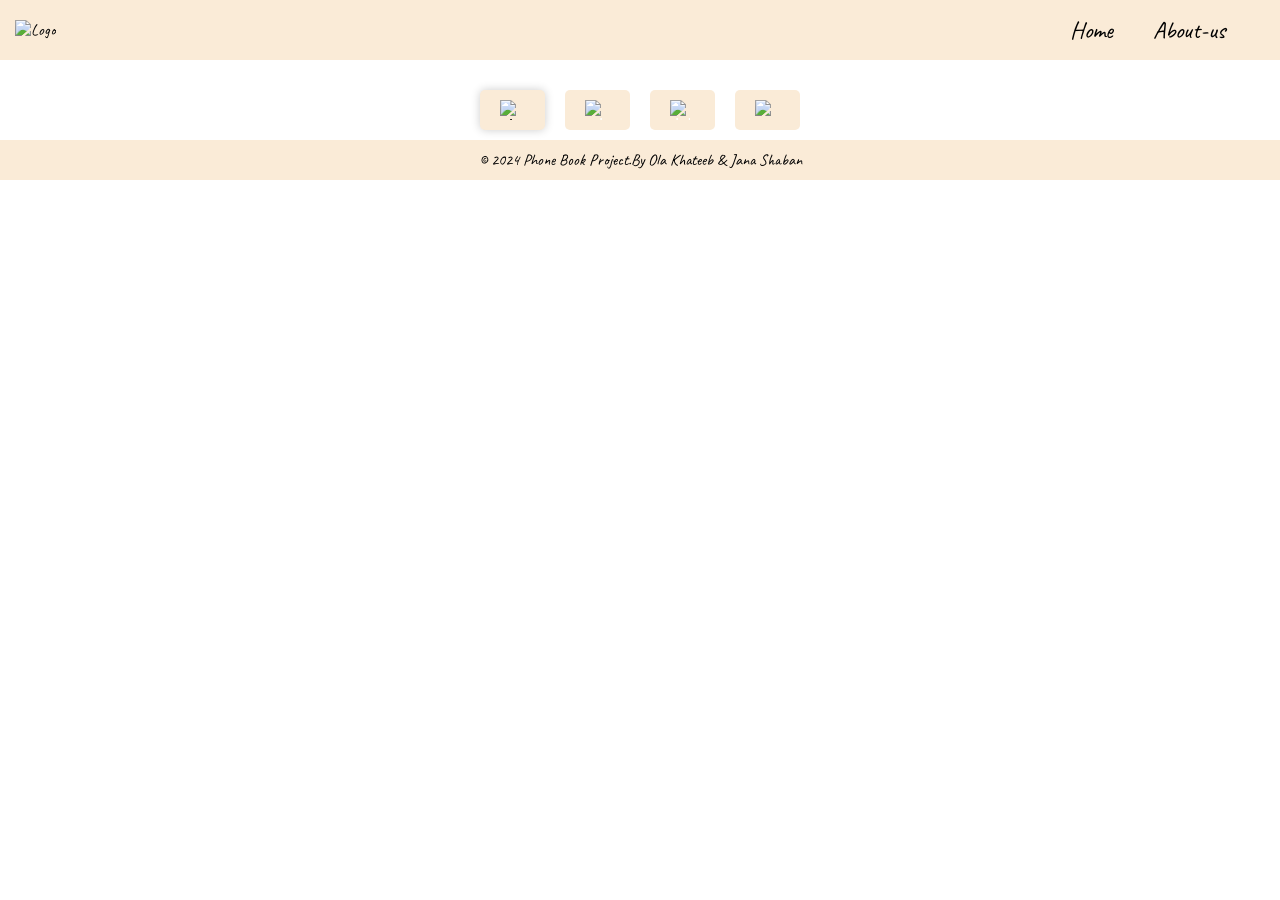
==== index.html @ 5f292b6b "Add files via upload" ====
<!DOCTYPE html>
<html lang="en">
<head>
    <link rel="preconnect" href="https://fonts.googleapis.com">
<link rel="preconnect" href="https://fonts.gstatic.com" crossorigin>
<link href="https://fonts.googleapis.com/css2?family=Caveat:wght@400..700&display=swap" rel="stylesheet">
    <meta charset="UTF-8">
    <meta name="viewport" content="width=device-width, initial-scale=1.0">
    <link rel="stylesheet" href="Style.css">
    <link rel="icon" href="favicon.ico" type="image/x-icon">
    <title>Phone Book</title>
    <style>
        /* Style of the popUp */
       .popup {
            position: fixed;
            top: 50%;
            left: 50%;
            transform: translate(-50%, -50%);
            background-color: #fff;
            padding: 20px;
            border: 1px solid #ddd;
            display: none;
        }
       .popup.show {
            display: block;
        }
    </style>
</head>
<header>
        
    <div class="logo">
        <img src="icons/phonoBook.png" alt="Logo">
    </div>
<nav>
    <ul>
        <li><a href="index.html">Home</a></li>
        <li><a href="about-us.html">About-us</a></li>
    </ul>
</nav>
</div>
</header>
<body>
  <!--div for buttons --> 
  <div class="button-container">
    <button id="Btn" onclick="showUsers()">
        <img src="./icons/show.png" alt="show icon" />
    </button>

    <button id="addBtn" onclick="addNewUser()">
        <img src="./icons/add.png" alt="add icon" />
    </button>

    <button id="deleteBtn" onclick="deleteUsers()">
        
        <img src="./icons/delete.png" alt="delete icon" />
    </button>
    <div id="searchContainer" style="display: none;">
      <input type="text" id="searchInput" placeholder="Search">
  </div>
  <button id="searchBtn" onclick="toggleSearch()">
      <img src="./icons/search1.png" alt="search icon">
      <span></span>
  </button>
</div>
  <!--Popup:-->
    <div id="resultContainer"></div>
    <div class="popup" id="popup">
        <button id="closeModalBtn" onclick="closeModal()">X</button>
    </div>
    <script src="js.js"></script>
    <footer>
        <p>&copy; 2024 Phone Book Project.By Ola Khateeb & Jana Shaban</p>
    </footer>
</body>

</html>
---- Style.css ----
/* Global Styles */

* {
    box-sizing: border-box;
    margin: 0;
    padding: 0;
  }
  
  body {
    font-family: 'Caveat', sans-serif;
  }
  
  header {
    background-color: antiquewhite;
    color: black;
    padding: 15px;
    text-align: center;
    display: flex;
    justify-content: space-between;
    align-items: center;
  }
  nav {
    order: 2;
    display: flex;
    justify-content: space-between;
    flex-direction: row-reverse;
    align-items: center;
    padding: 0 20px;
}

nav ul {
    list-style: none;
    margin: 0;
    padding: 0;
    display: flex;
    justify-content: flex-end;
    font-family: "Caveat", cursive;
    font-style: normal;
    font-size: 30px;
}

nav ul li {
    margin: 0 20px;
    display: flex;
}

nav ul li a {
    color: black;
    text-decoration: none;
    font-size: x-large;
}

nav ul li a:hover {
    color: #ff9900;
}

.logo {
    order: 1;
}
.logo img {
    height: 50px;
}
.button-container {
    display: flex;
    justify-content: center; 
    margin-top: 20px; 
}

/* Style the buttons */
button {
    display: inline-flex;
    align-items: center;
    justify-content: center;
    padding: 10px 20px;
    margin: 10px; 
    background-color: antiquewhite; 
    color: white;
    border: none;
    border-radius: 5px;
    cursor: pointer;
    font-size: 16px;
    transition: background-color 0.3s ease; 
}

/* Hover effect for buttons */
button:hover {
    background-color: antiquewhite; 
}

/* Style the images inside buttons */
button img {
    width: 20px; 
    height: 20px;
    margin-right: 5px; 
}
  /* User Data Styles */
  
  .user__data {
    display: flex;
    flex-wrap: wrap;
    justify-content: space-between;
    margin-bottom: 20px;
    padding: 20px;
    border: 1px solid #ddd;
    border-radius: 10px;
    box-shadow: 0 0 10px rgba(0, 0, 0, 0.1);
  }
  
  .user_img {
    width: 100px;
    height: 100px;
    border-radius: 50%;
    overflow: hidden;
    margin: 10px;
  }
  .user_img:hover {
    transform: scale(1.1);
    transition: transform 0.3s ease;
  }
  
  .user_img img {
    width: 100%;
    height: 100%;
    object-fit: cover;
  }
  .user_info {
    flex: 1;
    margin: 10px;
  }
  
  .user__name {
    font-size: 24px;
    font-weight: bold;
    margin-bottom: 10px;
    color: #333;
  }
  
  .user__email, .user__country, .user__phone {
    font-size: 18px;
    margin-bottom: 10px;
    color: #333;
  }
  
  /* Button Styles */
  
  #Btn {
    background-color: #333;
    color: antiquewhite;
    border: none;
    padding: 10px 20px;
    font-size: 18px;
    cursor: pointer;
  }
  
  #Btn:hover {
    background-color: #444;
  }
  /* Footer Styles */
  
  footer {
    background-color: antiquewhite;
    color: black;
    padding: 10px;
    display: flex;
    justify-content: center;
    align-items: center;
    clear: both;
  }
  /*end of footer*/
  #Btn {
    background-color: antiquewhite; 
    color: black; 
    border: none;
    padding: 10px 20px; 
    font-size: 18px; 
    cursor: pointer; 
    border-radius: 5px; 
    box-shadow: 0 0 10px rgba(0, 0, 0, 0.2); 
  }
  
  #Btn:hover {
    box-shadow: 0 0 10px rgba(0, 0, 0, 0.4);
  }
  
  footer p {
    margin: 0;
  }
  /* about-us section styling */
.about-us {
  max-width: 600px; 
  display: block;
  margin: 50px auto; 
  background-color: white; 
  padding: 90px;
  box-shadow: 0 0 10px rgba(0, 0, 0, 0.1); 
}

.about-us h2 {
  font-size: 32px;
  text-align: center;
  margin: 0; 
  font-family: 'Caveat', sans-serif;
} 


/* Image styling */
.about-us img {
  display:block;
  align-items: flex-end;
  justify-content: flex-start;
  margin: 0; 
  margin-right: 20px;
  margin-top: auto;
  padding: 2rem 3rem;
  width: 100%;
  height: auto;
  border-radius: 15px; 
}

/* Text container styling */
.about-us .text-container {
  font-family: 'Caveat', sans-serif;
  font-weight: 100px;
  font-style: normal;
  text-align: justify; 
}

/* Paragraph styling */
.about-us p1 {
  margin: 0 0 10px; 
  line-height: 1.5;
  font-family: 'Caveat', sans-serif;
}
.about-us p2 {
  font-family: 'Caveat', sans-serif;
  font-size: larger;
}
  
  /* Media Queries */
  
  @media screen and (max-width: 768px) {
    /* Styles for screens with a maximum width of 768px */
    .user__data {
      flex-direction: column;
    }
    .user_img {
      width: 50px;
      height: 50px;
    }
    .user_info {
      margin: 10px 0;
    }
    /*12*/
    header {
      flex-direction: column;
      text-align: center;
  }

  nav ul {
      flex-direction: column;
      align-items: center;
  }

  nav ul li {
      margin: 10px 0;
  }

  .button-container {
      flex-direction: column;
  }

  button {
      margin: 10px 0;
  }
  }
  
  @media screen and (max-width: 480px) {
    /* Styles for screens with a maximum width of 480px */
    .logo img {
      width: 30px;
      height: 30px;
    }
    nav ul {
      flex-direction: column;
    }
    nav li {
      margin-right: 0;
    }
    nav a {
      font-size: 16px;
    }
    .user__data {
      flex-direction: column;
      align-items: center;
  }

  .user_info {
      text-align: center;
  }

  .about-us {
      padding: 50px;
  }

  .about-us img {
      padding: 1rem 1.5rem;
  }
  }

  .modal-content {
    background-color: white;
    padding: 20px;
    border-radius: 5px;
    text-align: center;
    position: relative;
  }

  .close-btn {
    position: absolute;
    top: 10px;
    right: 10px;
    background-color: red;
    color: white;
    border: none;
    border-radius: 50%;
    cursor: pointer;
    width: 25px;
    height: 25px;
    display: flex;
    justify-content: center;
    align-items: center;
  }
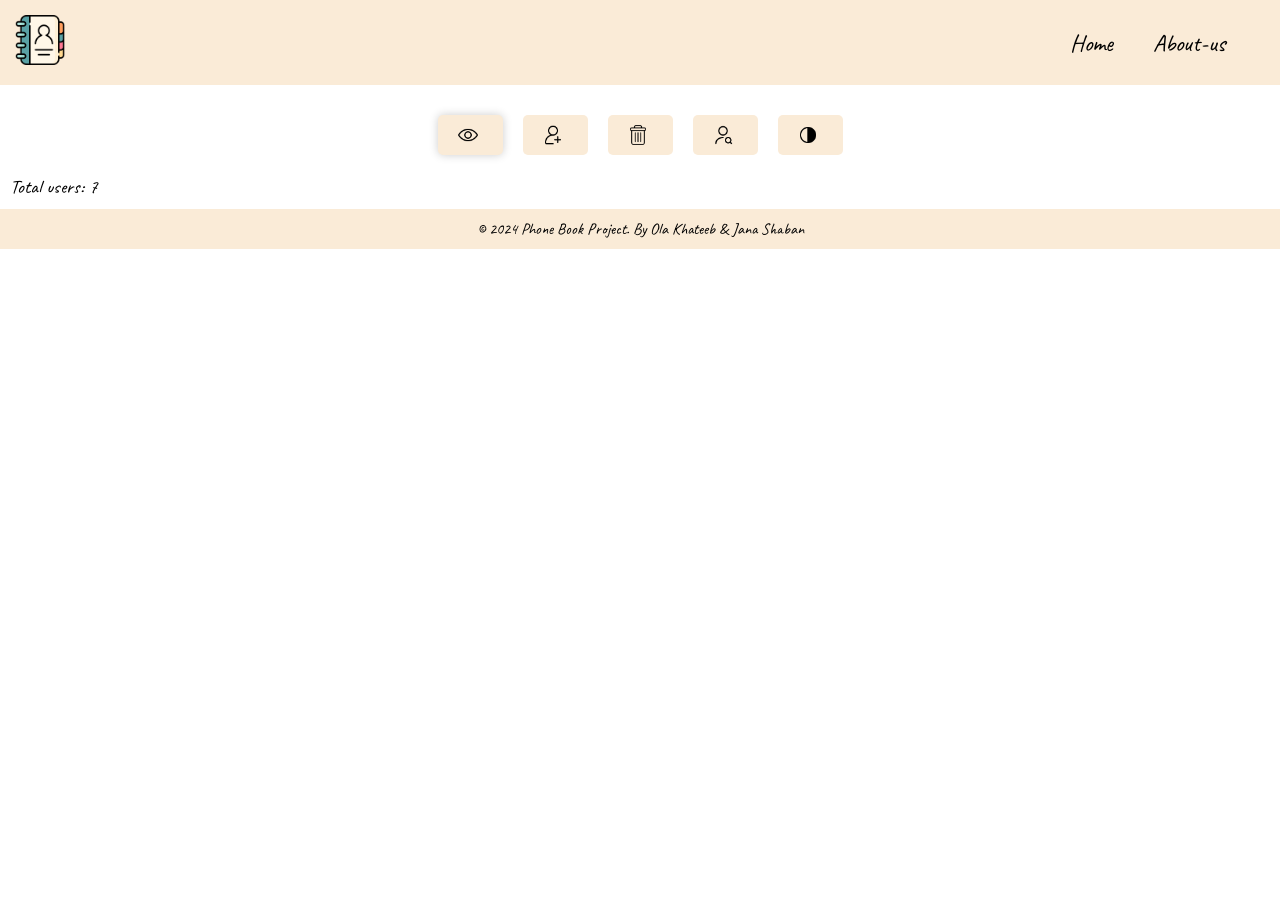
==== commit b2ad34aa: "Update index.html" ====
--- a/index.html
+++ b/index.html
@@ -2,8 +2,8 @@
 <html lang="en">
 <head>
     <link rel="preconnect" href="https://fonts.googleapis.com">
-<link rel="preconnect" href="https://fonts.gstatic.com" crossorigin>
-<link href="https://fonts.googleapis.com/css2?family=Caveat:wght@400..700&display=swap" rel="stylesheet">
+    <link rel="preconnect" href="https://fonts.gstatic.com" crossorigin>
+    <link href="https://fonts.googleapis.com/css2?family=Caveat:wght@400..700&display=swap" rel="stylesheet">
     <meta charset="UTF-8">
     <meta name="viewport" content="width=device-width, initial-scale=1.0">
     <link rel="stylesheet" href="Style.css">
@@ -24,53 +24,61 @@
        .popup.show {
             display: block;
         }
+        #userCount {
+            font-size: 1.2em;
+            margin: 10px;
+        }
     </style>
 </head>
 <header>
-        
     <div class="logo">
         <img src="icons/phonoBook.png" alt="Logo">
     </div>
-<nav>
-    <ul>
-        <li><a href="index.html">Home</a></li>
-        <li><a href="about-us.html">About-us</a></li>
-    </ul>
-</nav>
-</div>
+    <nav>
+        <ul>
+            <li><a href="index.html">Home</a></li>
+            <li><a href="about-us.html">About-us</a></li>
+        </ul>
+    </nav>
 </header>
 <body>
-  <!--div for buttons --> 
-  <div class="button-container">
-    <button id="Btn" onclick="showUsers()">
-        <img src="./icons/show.png" alt="show icon" />
-    </button>
+    <!--div for buttons --> 
+    <div class="button-container">
+        <button id="Btn" onclick="showUsers()">
+            <img src="./icons/show.png" alt="show icon" />
+        </button>
 
-    <button id="addBtn" onclick="addNewUser()">
-        <img src="./icons/add.png" alt="add icon" />
-    </button>
+        <button id="addBtn" onclick="addNewUser()">
+            <img src="./icons/add.png" alt="add icon" />
+        </button>
 
-    <button id="deleteBtn" onclick="deleteUsers()">
-        
-        <img src="./icons/delete.png" alt="delete icon" />
-    </button>
-    <div id="searchContainer" style="display: none;">
-      <input type="text" id="searchInput" placeholder="Search">
-  </div>
-  <button id="searchBtn" onclick="toggleSearch()">
-      <img src="./icons/search1.png" alt="search icon">
-      <span></span>
-  </button>
-</div>
-  <!--Popup:-->
+        <button id="deleteBtn" onclick="deleteUsers()">
+            <img src="./icons/delete.png" alt="delete icon" />
+        </button>
+        <div id="searchContainer" style="display: none;">
+            <input type="text" id="searchInput" placeholder="Search">
+        </div>
+        <button id="searchBtn" onclick="toggleSearch()">
+            <img src="./icons/search1.png" alt="search icon">
+            <span></span>
+        </button>
+        <button id="darkModeButton">
+            <img src="./icons/darkmode.png" alt="Dark Mode">
+        </button>
+    </div>
+    
+    <!-- User count display -->
+    <div id="userCount">Total users: 0</div>
+    
+    <!-- Popup -->
     <div id="resultContainer"></div>
     <div class="popup" id="popup">
         <button id="closeModalBtn" onclick="closeModal()">X</button>
     </div>
+    
     <script src="js.js"></script>
     <footer>
-        <p>&copy; 2024 Phone Book Project.By Ola Khateeb & Jana Shaban</p>
+        <p>&copy; 2024 Phone Book Project. By Ola Khateeb & Jana Shaban</p>
     </footer>
 </body>
-
-</html>+</html>
